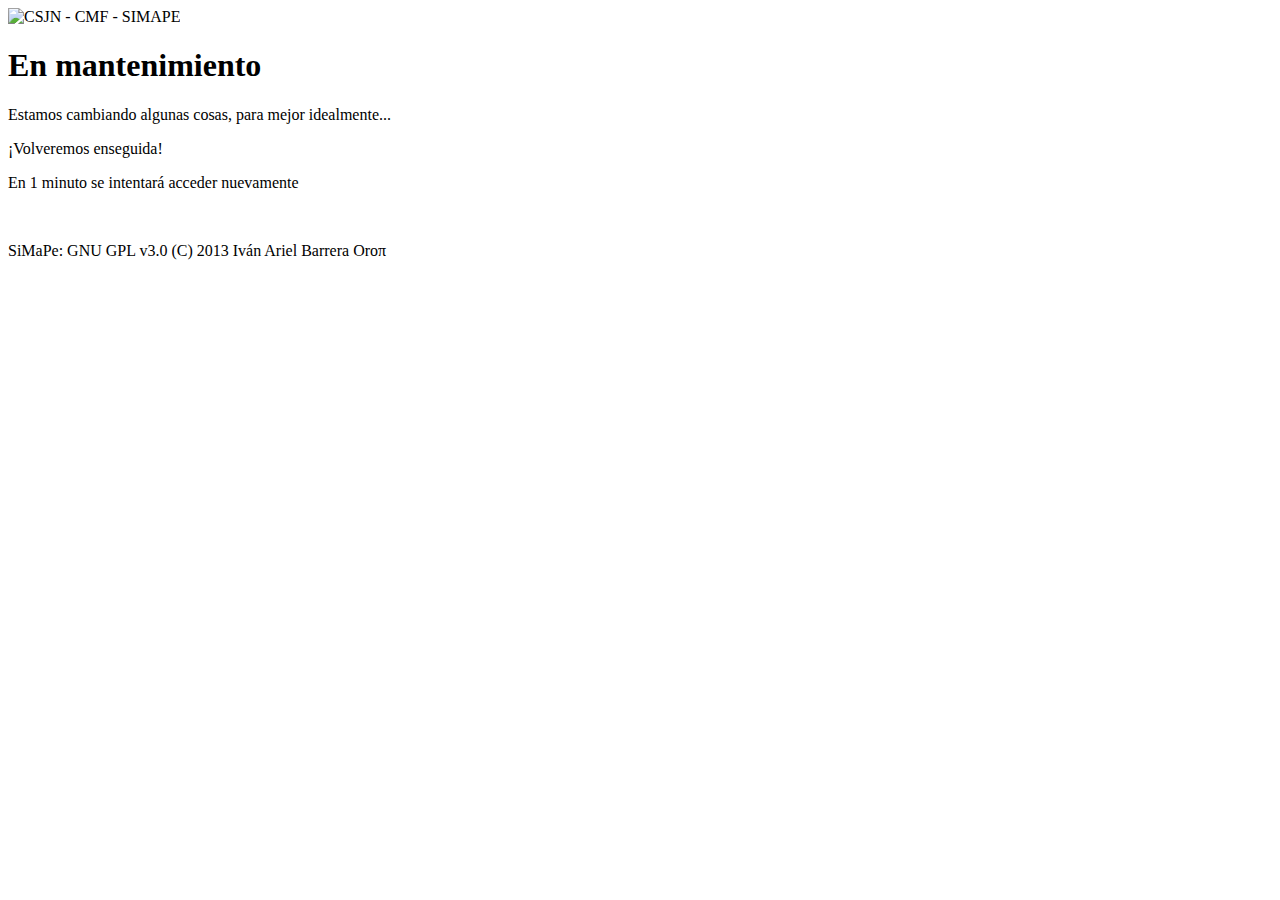
==== website/mantenimiento.html @ 54e349ea "load.php & mantenimiento.html: habilitado modo mantenimiento.  para activarlo, basta crear un archiv" ====
<!DOCTYPE html>
<!--
/*****************************************************************************
 *  Este archivo forma parte de SiMaPe
 *  Sistema Integrado de Manejo de Personal
 *  Copyright (C) <2013>  <Ivan Ariel Barrera Oro>
 *  ~~~~~~~~~~~~~~~~~~~~~~~~~~~~~~~~~~~~~~~~~~~~~~
 *
 *  SiMaPe is free software: you can redistribute it and/or modify
 *  it under the terms of the GNU General Public License as published by
 *  the Free Software Foundation, either version 3 of the License, or
 *  (at your option) any later version.
 * 
 *  SiMaPe is distributed in the hope that it will be useful,
 *  but WITHOUT ANY WARRANTY; without even the implied warranty of
 *  MERCHANTABILITY or FITNESS FOR A PARTICULAR PURPOSE.  See the
 *  GNU General Public License for more details.
 *
 *  You should have received a copy of the GNU General Public License
 *  along with this program.  If not, see <http://www.gnu.org/licenses/>.
 * 
 *****************************************************************************/

/**
 * mantenimiento.html
 * Página html puro para mostrar en modo mantenimiento
 * 
 * @author Iván A. Barrera Oro <ivan.barrera.oro@gmail.com>
 * @copyright (c) 2014, Iván A. Barrera Oro
 * @license http://spdx.org/licenses/GPL-3.0+ GNU GPL v3.0
 * @version 0.1
 */
-->
<html lang='es-AR'>
<head>
	<meta content='text/html; charset=UTF-8' http-equiv='Content-Type' />
	<title>SiMaPe - Mantenimiento</title>
	<meta name='robots' content='noindex,nofollow' />
	<link rel='icon' type='image/ico' href='/favicon.ico' />
	<link rel='stylesheet' type='text/css' href='/media/css/main.css' />
        <script type="text/JavaScript">
            setTimeout("location.href = '/index.php';", 60000);
        </script>
</head>
<body>
	<div class='header'>
		<img src='/media/img/header.png' alt='CSJN - CMF - SIMAPE' title='Corte Suprema de Justicia de la Naci&oacute;n - A&ntilde;o de su Sesquicentenario - Cuerpo M&eacute;dico Forense - SiMaPe' id='img_header' />
	</div>
	<div class='data'>
		<h1>En mantenimiento</h1>
                <p>Estamos cambiando algunas cosas, para mejor idealmente...</p>
                <p>¡Volveremos enseguida!</p>
                <p>En 1 minuto se intentará acceder nuevamente</p>
                <img src="/media/img/mantenimiento.png" alt="">
	</div>
	<p id='pi'>
		<span class='pi_hidden'>SiMaPe: GNU GPL v3.0 (C) 2013 Iv&aacute;n Ariel Barrera Oro</span><span class='pi_visible'>π</span>
	</p>
</body>
</html>
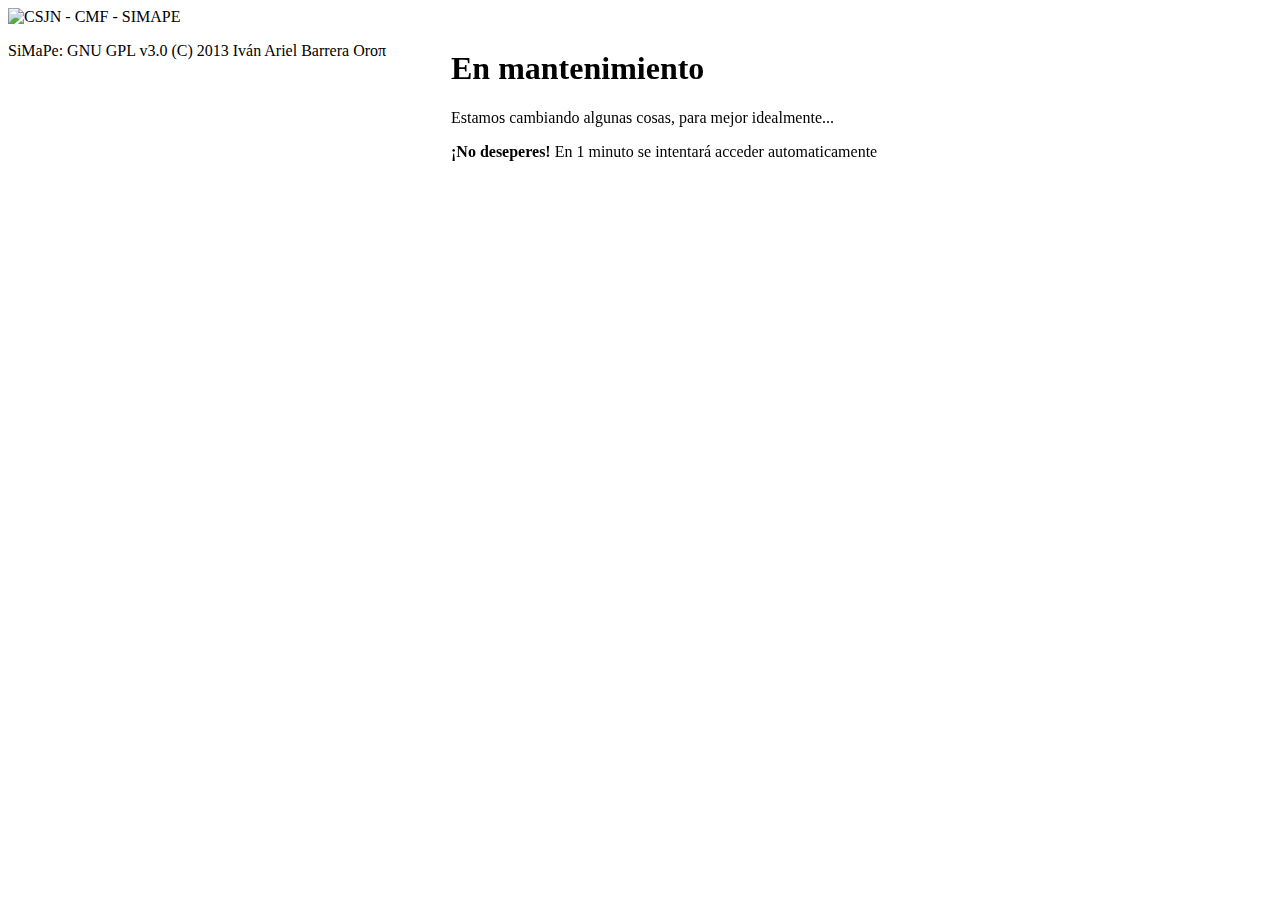
==== commit 41960527: "load.php: no ejecuto configverify.php.  eso será movido a instalar.php a futuro. main.css: separado " ====
--- a/website/mantenimiento.html
+++ b/website/mantenimiento.html
@@ -28,33 +28,51 @@
  * @author Iván A. Barrera Oro <ivan.barrera.oro@gmail.com>
  * @copyright (c) 2014, Iván A. Barrera Oro
  * @license http://spdx.org/licenses/GPL-3.0+ GNU GPL v3.0
- * @version 0.1
+ * @version 0.2
  */
 -->
 <html lang='es-AR'>
 <head>
-	<meta content='text/html; charset=UTF-8' http-equiv='Content-Type' />
-	<title>SiMaPe - Mantenimiento</title>
-	<meta name='robots' content='noindex,nofollow' />
-	<link rel='icon' type='image/ico' href='/favicon.ico' />
-	<link rel='stylesheet' type='text/css' href='/media/css/main.css' />
-        <script type="text/JavaScript">
-            setTimeout("location.href = '/index.php';", 60000);
-        </script>
+    <meta content='text/html; charset=UTF-8' http-equiv='Content-Type' />
+    <title>SiMaPe - Mantenimiento</title>
+    <meta name='robots' content='noindex,nofollow' />
+    <link rel='icon' type='image/ico' href='/favicon.ico' />
+    <link rel='stylesheet' type='text/css' href='/media/css/main.css' />
+    <script type="text/JavaScript">
+        setTimeout("location.href = '/index.php';", 60000);
+    </script>
+    <style type="text/css">
+        #content    
+        {
+            background-color: transparent;
+            position: fixed;
+            left: 35%;
+            visibility: visible;
+        }
+    </style>
 </head>
 <body>
-	<div class='header'>
-		<img src='/media/img/header.png' alt='CSJN - CMF - SIMAPE' title='Corte Suprema de Justicia de la Naci&oacute;n - A&ntilde;o de su Sesquicentenario - Cuerpo M&eacute;dico Forense - SiMaPe' id='img_header' />
-	</div>
-	<div class='data'>
-		<h1>En mantenimiento</h1>
-                <p>Estamos cambiando algunas cosas, para mejor idealmente...</p>
-                <p>¡Volveremos enseguida!</p>
-                <p>En 1 minuto se intentará acceder nuevamente</p>
-                <img src="/media/img/mantenimiento.png" alt="">
-	</div>
-	<p id='pi'>
-		<span class='pi_hidden'>SiMaPe: GNU GPL v3.0 (C) 2013 Iv&aacute;n Ariel Barrera Oro</span><span class='pi_visible'>π</span>
-	</p>
+    <div class='header'>
+            <img src='/media/img/header.png' alt='CSJN - CMF - SIMAPE' title='Corte Suprema de Justicia de la Naci&oacute;n - A&ntilde;o de su Sesquicentenario - Cuerpo M&eacute;dico Forense - SiMaPe' id='img_header' />
+    </div>
+    <div class='data'>
+        <div id="horizon"><div id="content">
+        <table style="text-align: center;">
+            <tr>
+                <td style="text-align: left;">
+                    <h1>En mantenimiento</h1>
+                    <p>Estamos cambiando algunas cosas, para mejor idealmente...</p>
+                    <p><b>¡No deseperes!</b> En 1 minuto se intentará acceder automaticamente</p>
+                </td>
+                <td style="text-align: left;">
+                    <img src="/media/img/robot.png" alt="">
+                </td>
+            </tr>
+        </table>
+            </div></div>
+    </div>
+    <p id='pi'>
+            <span class='pi_hidden'>SiMaPe: GNU GPL v3.0 (C) 2013 Iv&aacute;n Ariel Barrera Oro</span><span class='pi_visible'>π</span>
+    </p>
 </body>
 </html>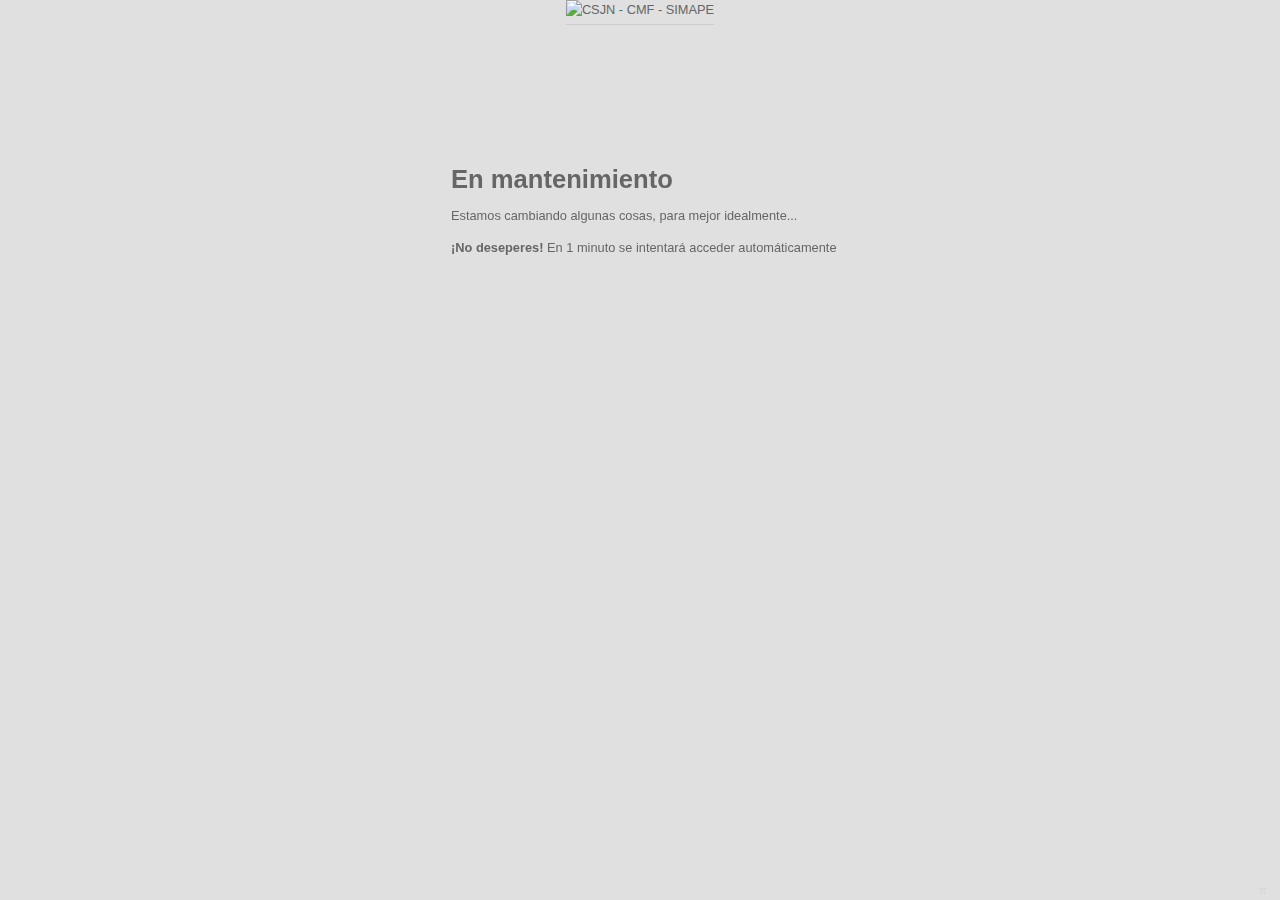
==== commit ee7306be: "mantenimiento.html: retoques load.php: por algun motivo me dice q no existe... init.php: detalle cor" ====
--- a/website/mantenimiento.html
+++ b/website/mantenimiento.html
@@ -28,18 +28,18 @@
  * @author Iván A. Barrera Oro <ivan.barrera.oro@gmail.com>
  * @copyright (c) 2014, Iván A. Barrera Oro
  * @license http://spdx.org/licenses/GPL-3.0+ GNU GPL v3.0
- * @version 0.2
+ * @version 0.22
  */
 -->
 <html lang='es-AR'>
 <head>
     <meta content='text/html; charset=UTF-8' http-equiv='Content-Type' />
-    <title>SiMaPe - Mantenimiento</title>
+    <title>SiMaPe | Mantenimiento</title>
     <meta name='robots' content='noindex,nofollow' />
-    <link rel='icon' type='image/ico' href='/favicon.ico' />
-    <link rel='stylesheet' type='text/css' href='/media/css/main.css' />
+    <link rel='icon' type='image/ico' href='favicon.ico' />
+    <link rel='stylesheet' type='text/css' href='media/css/main.css' />
     <script type="text/JavaScript">
-        setTimeout("location.href = '/index.php';", 60000);
+        setTimeout("location.href = 'index.php';", 60000);
     </script>
     <style type="text/css">
         #content    
@@ -53,26 +53,30 @@
 </head>
 <body>
     <div class='header'>
-            <img src='/media/img/header.png' alt='CSJN - CMF - SIMAPE' title='Corte Suprema de Justicia de la Naci&oacute;n - A&ntilde;o de su Sesquicentenario - Cuerpo M&eacute;dico Forense - SiMaPe' id='img_header' />
+            <img src='/media/img/header.png' alt='CSJN - CMF - SIMAPE' 
+                 title='Corte Suprema de Justicia de la Naci&oacute;n - A&ntilde;o de su Sesquicentenario - Cuerpo M&eacute;dico Forense - SiMaPe' 
+                 id='img_header' />
     </div>
     <div class='data'>
-        <div id="horizon"><div id="content">
-        <table style="text-align: center;">
-            <tr>
-                <td style="text-align: left;">
-                    <h1>En mantenimiento</h1>
-                    <p>Estamos cambiando algunas cosas, para mejor idealmente...</p>
-                    <p><b>¡No deseperes!</b> En 1 minuto se intentará acceder automaticamente</p>
-                </td>
-                <td style="text-align: left;">
-                    <img src="/media/img/robot.png" alt="">
-                </td>
-            </tr>
-        </table>
-            </div></div>
+        <div id="horizon">
+            <div id="content">
+                <table style="text-align: center;">
+                    <tr>
+                        <td style="text-align: left;">
+                            <h1>En mantenimiento</h1>
+                            <p>Estamos cambiando algunas cosas, para mejor idealmente...</p>
+                            <p><b>&iexcl;No deseperes!</b> En 1 minuto se intentará acceder autom&aacute;ticamente</p>
+                        </td>
+                        <td style="text-align: left;">
+                            <img src="/media/img/robot.png" alt="">
+                        </td>
+                    </tr>
+                </table>
+            </div>
+        </div>
     </div>
     <p id='pi'>
-            <span class='pi_hidden'>SiMaPe: GNU GPL v3.0 (C) 2013 Iv&aacute;n Ariel Barrera Oro</span><span class='pi_visible'>π</span>
+        <span class='pi_hidden'>SiMaPe: GNU GPL v3.0 (C) 2013 Iv&aacute;n Ariel Barrera Oro</span><span class='pi_visible'>π</span>
     </p>
 </body>
 </html>--- a/website/media/css/main.css
+++ b/website/media/css/main.css
@@ -0,0 +1,126 @@
+/*****************************************************************************
+ *  Este archivo forma parte de SiMaPe
+ *  Sistema Integrado de Manejo de Personal
+ *  Copyright (C) <2013>  <Ivan Ariel Barrera Oro>
+ *  ~~~~~~~~~~~~~~~~~~~~~~~~~~~~~~~~~~~~~~~~~~~~~~
+ *
+ *  SiMaPe is free software: you can redistribute it and/or modify
+ *  it under the terms of the GNU General Public License as published by
+ *  the Free Software Foundation, either version 3 of the License, or
+ *  (at your option) any later version.
+ * 
+ *  SiMaPe is distributed in the hope that it will be useful,
+ *  but WITHOUT ANY WARRANTY; without even the implied warranty of
+ *  MERCHANTABILITY or FITNESS FOR A PARTICULAR PURPOSE.  See the
+ *  GNU General Public License for more details.
+ *
+ *  You should have received a copy of the GNU General Public License
+ *  along with this program.  If not, see <http://www.gnu.org/licenses/>.
+ * 
+ * @license GPL-3.0+ <http://spdx.org/licenses/GPL-3.0+>
+ * 
+ *****************************************************************************/
+/* 
+    Created on : 25/11/2013, 00:06:43
+    Author     : Ivan Ariel Barrera Oro
+    Version    : 2.05
+    Principal
+*/
+
+/* HEADER */
+body {
+    width: auto;
+    color: #666;
+    font: normal 0.8em/1.5em Arial, Helvetica, sans-serif;
+    background: #e0e0e0;
+    height: 100%;
+}
+
+.header { 
+    position: fixed;
+    width: 100%;
+    height: auto;  /* la img es de 120px */
+    top: 0px; 
+    left: 0px;
+    background:#e0e0e0;
+    text-align: center;
+    z-index: 100;
+    overflow: hidden;
+}
+
+.header img {
+    border-bottom: 1px solid #ccc;
+    padding-bottom: 5px;
+    height: 120px; 
+    width: 850px;
+}
+
+.data { 
+    margin-top: 150px;
+    z-index: 0;
+    margin-left: 200px; /* tener en cuenta la vert nav bar */
+    margin-right: 200px;
+    position: relative;
+}
+
+/**/
+
+/** PI **/
+#pi {
+    width: auto; 
+    text-align: right; 
+    height: auto;
+    margin-right: 0px;
+    position: fixed;
+    right: 1px;
+    margin-right: 1%;
+    bottom: 0px;
+    margin-bottom: 0px;
+}
+#pi .pi_visible {
+    position:relative;
+    visibility: visible;
+    font-style: normal;
+    color: #d4d4d4;
+    font: normal .8em/1.5em sans-serif;
+}
+#pi .pi_hidden {
+    position:relative;
+    visibility: hidden;
+    font-style: italic;
+    font-family: sans-serif;
+    font-size: .8em;
+    /*color: #c0c0c0;*/
+}
+
+#pi:hover .pi_hidden {
+    visibility:visible;
+}
+
+#pi:hover .pi_visible{
+    visibility: hidden;    
+}
+/**/
+
+hr {
+    opacity: 0.5;
+}
+
+a {
+    color: inherit;
+    text-decoration: none;
+    padding: 0 0.1em;
+    /*background: rgba(255,255,255,0.5);*/
+    text-shadow: 1px 1px 2px rgba(100,100,100,0.9);
+    border-radius: 0.2em;
+    -webkit-transition: 0.5s;
+    -moz-transition: 0.5s;
+    -ms-transition: 0.5s;
+    -o-transition: 0.5s;
+    transition: 0.5s;
+}
+
+a:hover, a:focus {
+    background: rgba(255,255,255,1);
+    text-shadow: 1px 1px 2px rgba(100,100,100,0.5);
+}